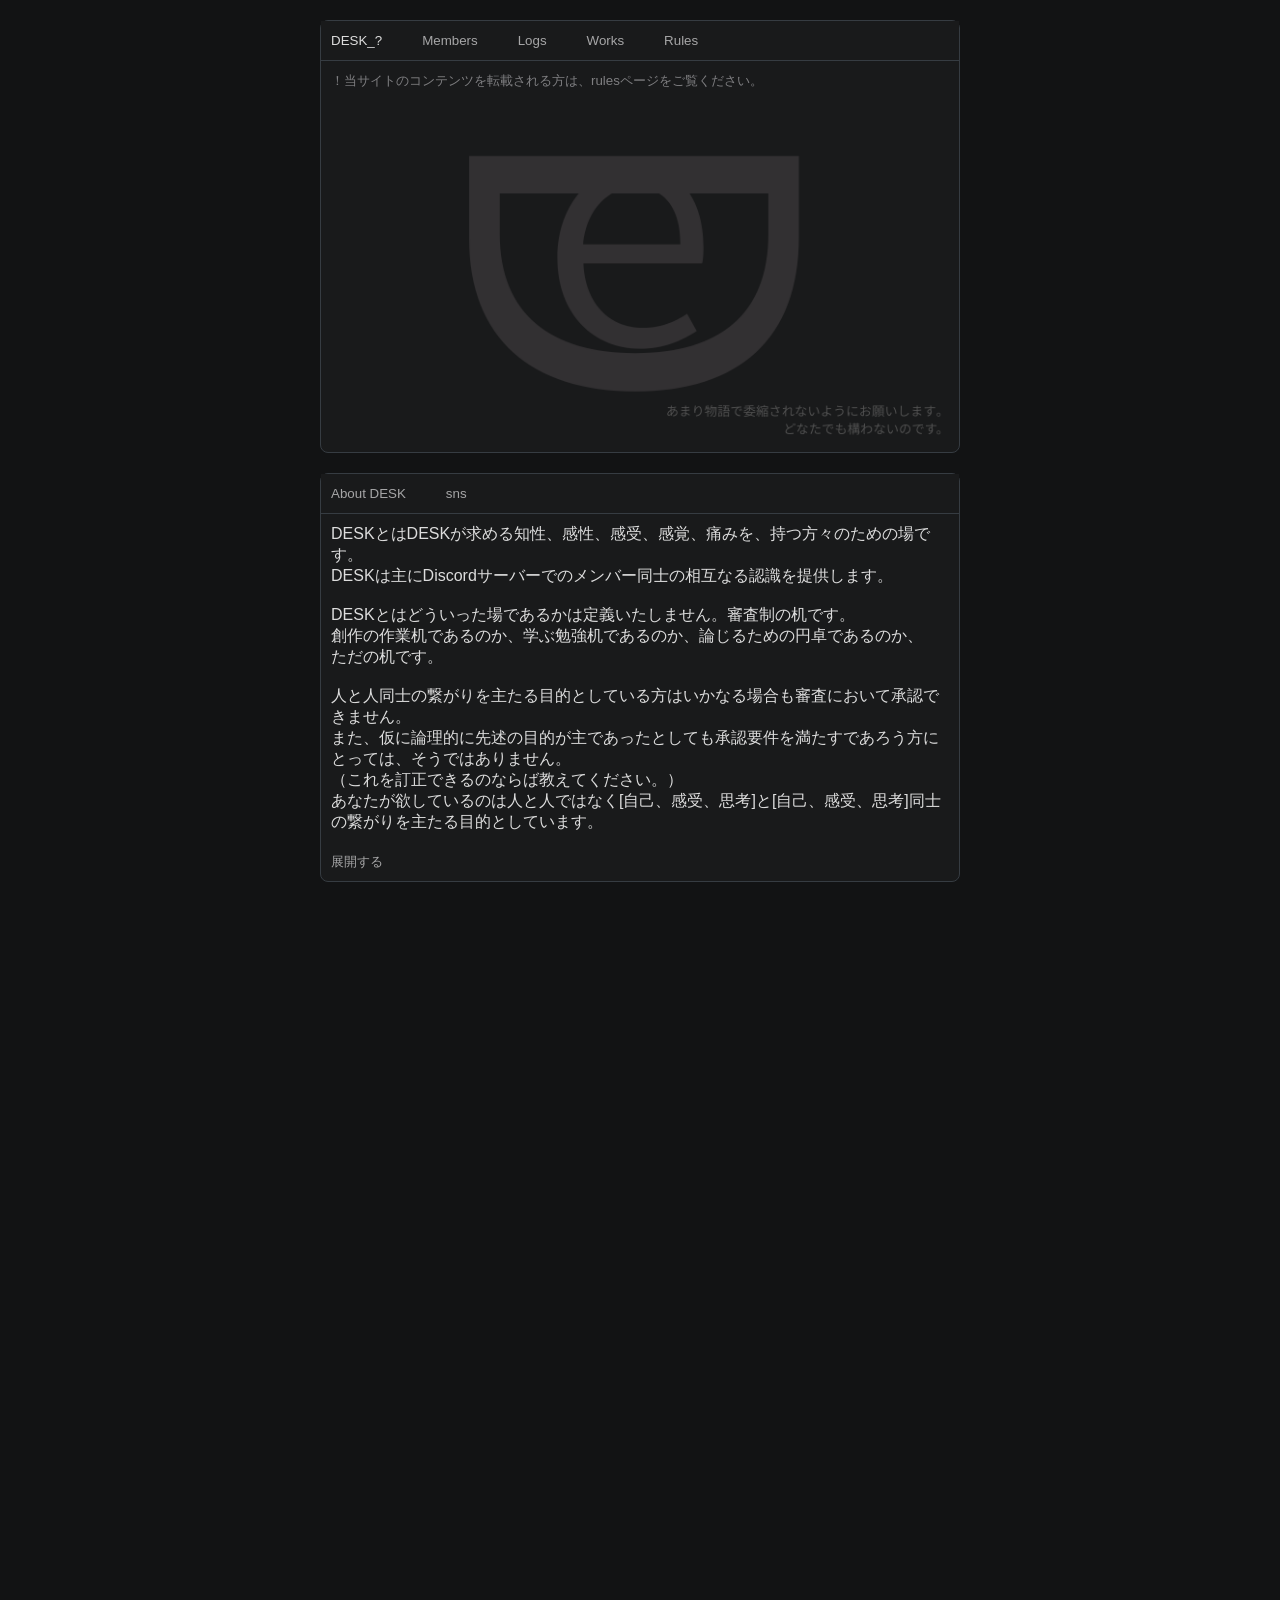
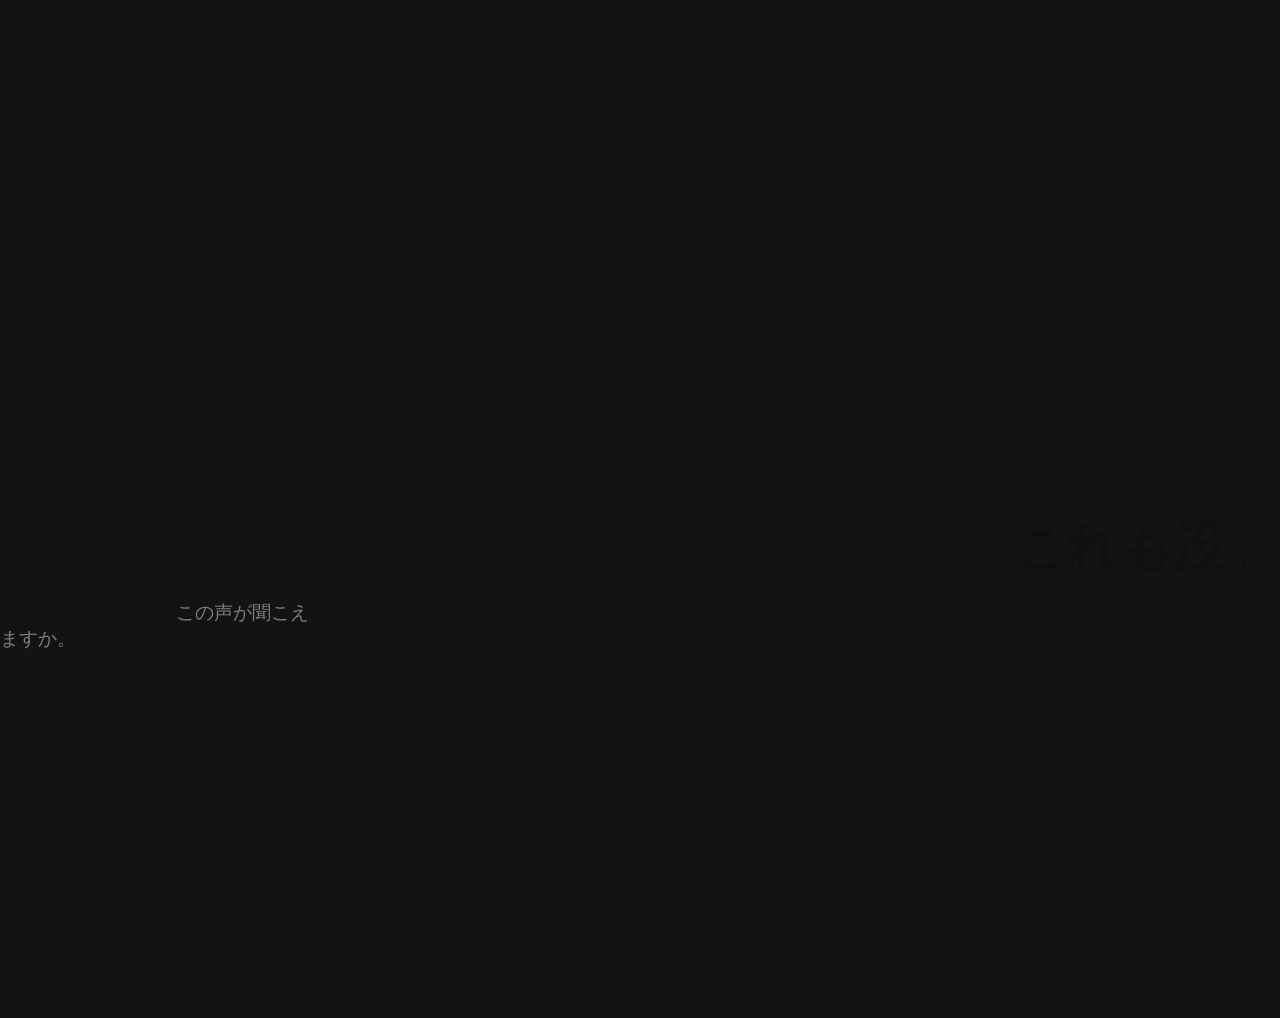
==== index.html @ d66de05a "a" ====
<!DOCTYPE html>
<html lang="ja">

<head>
    <meta charset="UTF-8">
    <meta name="theme-color" content="#000000">
    <meta name="viewport" content="width=device-width, initial-scale=1.0">
    <meta name="description"
        content="DESKとはDESKが求める知性、感性、感受、感覚、痛みを、持つ方々のための場です。DESKは主にDiscordサーバーでのメンバー同士の相互なる認識を提供します。">
    <title>DESK</title>
    <link rel="stylesheet" href="style.css">
    <link rel="icon" href="favicon.png" type="image/png">
</head>

<body class="font">
    <div class="AboutDesk">

        <div class="AboutDeskLeft hide" style="font-size: 120%; color: #00000000;">
            詩、みたいなものをよく書く。そういう時は大抵感情が高ぶっている。感動するとか、悲しくなるとか、怒るとか。足りないことばで言うならそうだった。
            詩みたいなもの、というのは、詩といえる風なクオリティにはとても及ばないからだった。
            でもクオリティはどうでも良かった。<span style="font-weight: bolder; font-size: 150%;">詩、</span>もどきじゃなきゃ言葉が足りなくなるから。勝手にそういう風に言葉を運んでしまう。詩を書こうなんて思ったことは無い。

            写真を撮る。チラシを切り抜く。美味しかったものをメモにいれて。
            友達と話す。家族と話す。私の好きなものを話したら、よく分からなくなる。
            写真をあげる。見えた事をあげる。140字に収める。
            「エモい」を見る。感想を見る。普通ってこんなんか。
            言葉が足りない。言葉にしてはいけない。だから写真を撮る。チラシを切り抜く。<span style="font-weight: bolder; font-size: 150%;">「あれ」</span>を感じた物を保存しておく。ふと「死ぬ」が浮かぶ。
            それも保存しておく。

            論理的です。小難しいなあってよく言われます。僕が小難しいのではなく小難しいと言う人が何も知らないだけです。僕は至って冷静です。小難しいという人が感情的なだけです。僕は僕です。僕という人が理解してもらえないだけです。僕は論理的なんかじゃありません。合っているはずなのに話が通じないのはどうしてです？　小難しいのは分かっているんです。分かってほしいだけです。寂しいだけです。

            夢を持ってるんだ。いいね。人を救いたいんだ。いいね。私もよくわかるよ。あなたはいい人だね。
            私？　私は画家になりたいんだ。前に言っていたっけ。
            夢、別に、夢じゃないよ。
            ううん、画家になれないなら死んだ方がいいんだ。
            違うよ。夢じゃないよ。お願いだから、夢だなんて言わないでくれ。

            早く死ぬべき七月ぐらいからずっと思ってる。どうやろうかずっと考えてる。早く目覚めるのもどうでもいい。昼に起きて、ずっと音楽を聞いて、今日作る物を考える。結局また詞に死の文字が入る。嫌だなと思いつつ、作るのが馬鹿みたいに面白かった。毎日こうだわ（笑

            十四歳ぐらいからじゃない？　昔から見てた友達を見てたらもやってした。
            友達が盛り上がってたらもやってした。解釈違いじゃない？　ねえ？　<span style="font-weight: bolder; font-size: 150%;">野暮か。</span>
            なんだろう、見えてるのに語彙力ないや。どうにか頑張ったら、「深淵」？　？

            人は知っている痛みで住む世界が変わるという持論があるけれど、私が、あいや、私の言葉が視界に入ったら世界観乱れる感じとかする？　まあ、みんな誰かと話せば世界観歪むけど、私はどのぐらいあなたの世界観壊せてる？

            生きる事が最大の自傷行為になってる人っているのかな？
            でも理論上はいるんじゃないの？
            会ったことないけど。知りたいわ。気になる。

            想像のつかないものを全部かわいそうに分類しないでください。理解の及ばないものを全部めんどくさいに分類しないでください。仕方がなくこうしていることを中二病と呼ばないでください。なにもわかってない。これは奇のてらいじゃないです。本物です。だったら近づかないでください。僕を見ないでください。これを若さと呼ばないでください。説明させてください。お願いだから。やめてください。僕に言っています。僕の言葉を奪わないでください。僕の言葉で説明させてください。お願します。すいません、
            <span class="gray">この声が聞こえますか。</span>それなら安心します。
            おやすみなさい。

            堪らなく苦しいけれどこれが治ったところで僕の唯一の尊厳がなくなるから、あなた方を軽蔑する。手を振り払う。それで、ここに誰もいない事に気づく。

            あ、この人はきっと絶望しきってるなあ。でもこれは気分に溺れてるだけだなあ。論理がないや。
            元気になったら、幸せだろうな。
            この子は憂鬱とは無縁だなあ。でも、痛みには敏感だろうな。それと寂しさと。
            私が視界に入ったらかわいそうだ。<span style="font-weight: bolder; font-size: 150%;">ばいばい。</span>

        </div>

        <div class="AboutDeskCenterBlanc selnoback">
            <div class="AboutDeskCenter">
                <header class="Header">
                    <button class="HButton" style="color: #dddddd;">DESK_?</button>
                    <button class="HButton" onclick="location.href='members/members.html'">Members</button>
                    <button class="HButton" onclick="location.href='chatlogs/logs.html'">Logs</button>
                    <button class="HButton" onclick="location.href='works/works.html'">Works</button>
                    <button class="HButton" onclick="location.href='rules/rules.html'">Rules</button>
                </header>
                <div class="left">
                    <small class="gray">！当サイトのコンテンツを転載される方は、rulesページをご覧ください。</small><br>
                    <img alt="DESK eye" src="catch.png" style="object-fit: contain; width: 100%; height: 100%;"></img>
                </div>
            </div>
            <div class="AboutDeskCenter">
                <header class="Header">
                    <button class="HButton" onclick="replaceContent('index_text.html', 'about_desk_c', 'window2')">About
                        DESK</button>
                    <button class="HButton"
                        onclick="replaceContent('index_text.html', 'SNS', 'window2')">sns</button>
                </header>
                <div id="window2">
                    <div class="left">
                        DESKとはDESKが求める知性、感性、感受、感覚、痛みを、持つ方々のための場です。<br>DESKは主にDiscordサーバーでのメンバー同士の相互なる認識を提供します。<br><br>DESKとはどういった場であるかは定義いたしません。審査制の机です。<br>創作の作業机であるのか、学ぶ勉強机であるのか、論じるための円卓であるのか、<br>ただの机です。<br><br>人と人同士の繋がりを主たる目的としている方はいかなる場合も審査において承認できません。<br>また、仮に論理的に先述の目的が主であったとしても承認要件を満たすであろう方にとっては、そうではありません。<br>（これを訂正できるのならば教えてください。）<br>あなたが欲しているのは人と人ではなく[自己、感受、思考]と[自己、感受、思考]同士の繋がりを主たる目的としています。
                        </div>
                    <button class="HButton left" onclick="replaceContent('index_text.html', 'about_desk', 'window2')">
                        展開する</button>
                </div>
            </div>
            <div><br><br></div>
        </div>
        <div class="AboutDeskRight hide" style="font-size: 110%;">
            <span style="color: #00000000;" class="noise">→[改行]ただの机です。
ただの机です。そういう風にここをDESKと名乗るようになったのは特に何も考えは込めていなかった。ただの場を作りたかったとき、私のような人間を集めて、話すでも何かを作るでも独り言をするでも、ただただ、なんでもよく、互いがいるだけの、互いを探さなくて住むための場所。というのが一つの考えであったから、適当な言葉を探した。それが机で、机のままだと不格好だからDESKとした。
こういう物を作るのはただの楽しいことで、何にも、誰かの支えになるだとか、そういう意図なんかなく、話し相手を集めたいだけのこれ。
作っている間は楽しいけど。間はね。
六十分前までの楽さ、をすっかり思い出せない今に、なんとなく動けるように曲とプレイリストと。どうだろう、私をそのまま投影できる曲なんか知ってたっけな。
と、思ったことをこうして小説らしく書き起こしているのだけれど。ところで、AboutDeskはもう読んだのかな。途中で離脱されない限りはどうしようがこれは作品として成立しますよ。最後まで読んでもらえると嬉しいです。気付かないそれ自体もコンセプチュアルアートみたいなものです。で、これ自体も最後まで読んでくださいね気づかれたのならば。左側の言葉は私が書いた、それらしい言葉たちです。共感してもらえたら狙い通りです。
連日、一日中ずっとテキストをいじくりまわしてます。コードにしろ（素人ですけどね）、こういう作品にしろ、チャットもですね。そのせいか頭が痛いんです。
<span style="text-decoration: line-through;">見せ場では感情、感情を持ってくるようにしています。痛みを文字に焼き付けられるように。</span>没。
<span style="text-decoration: line-through;">私はこうして作品を作っていないと私自身を誰彼に認めてもらえないので</span>没。
<span style="text-decoration: line-through;">どうして作品を作るかというと、言葉にでき</span>没。
言葉にはできるんです。でもどうしても汚いので。没です。
もっとひどい没を見せてあげます。
<span style="text-decoration: line-through;">助けてくれやしないでしょうか
とはいえなにがどうというわけでもないですけど
どうか読んでください
分量だって多くないですから、、、（そういう問題でもないとは思いますけど）
認識されないものは実在できなくなります
助けてください
なにも語れないです
何の言葉もいらないので、助けようとしたとしてもどうにもなりはしないので
作品たちとめをあわせてはくれないでしょうか
すいません本当に
認識できる人自体が滅多にいないのはわかっていただけるとは思いますが、
願いです
いや、ただの作品です
なにもないです特別なものは
そこらへんの石ころを見て、あ、あるな
それが救いです
きっと
迷惑ですいません
怖いので、死にたくはないので、これには返信なさらないでください
タイムラインに流れてきたから見てみた、ということにして、このdm自体は目に入れないでください
返信はやめてください
眠いので眠ります</span>没、というのは嘘で、非常によくできた出力の仕方です。すいません。これ自体は私の言葉なので、DMの内容を晒すことにはなってしまいますけど、お許しください。【伏せます】様。これ以上ご迷惑はおかけしないようにします。
辛いからこういうことをやっている？　と思われないでください。楽しいからやっているだけです。楽な時は辛いからこれをやっているなど思っていません。でもこれをやるしかありません。いいや、そうでもないかも。こうやって揺らぐので感情はただの感覚だと思うようにしています。とっても嫌いです。先生は、こういう風にはなりません。私だけがこうなります。私も表現者です。先生も表現者です。私の言葉を没にするのは先生です。
先生がしないことをやってみようと思います。先生は僕という私小説を書いている一介の表現者です。</span><br><span style="font-weight: bolder; font-size: 300%;">これも没。</span>
        </div>

    </div>
</body>
<script src="script.js"></script>
<svg style="display: none;">
    <filter id="noise">
        <feTurbulence type="fractalNoise" baseFrequency="0.8" numOctaves="3" result="noise" />
        <feDisplacementMap in="SourceGraphic" in2="noise" scale="3" />
    </filter>
</svg>
</html>
---- style.css ----
* {
    margin: 0;
    padding: 0;
    box-sizing: border-box;
}

html {
    background-color: #121314;
}

/**/
a {
    color: #3d8ce6;
    text-decoration: none;
}

a:hover {
    text-decoration: underline;
}

.font,
.ADHButton {
    font-family: "gg sans", "Noto Sans", "Segoe UI", "Helvetica Neue", Arial, "Hiragino Kaku Gothic ProN", "ヒラギノ角ゴ ProN W3", Meiryo, sans-serif;
}

.Header {
    height: 40px;
    width: 100%;
    display: flex;
    gap: 30px;
    background-color: #191a1b;
    border-bottom: 1px solid #363c42;
    text-align: right;
    line-height: 40px;
    box-sizing: border-box;
}

.HButton {
    display: inline-block;
    background-color: transparent;
    border: none;
    color: #a6a6a7;
    margin: 0px 0px 0px 10px;
}

.HButton:hover {
    display: inline-block;
    color: #dddddd;
    text-decoration: underline;
}

.AboutDesk {
    display: flex;
    width: 100%;
    min-height: 100vh;
}

.AboutDeskLeft,
.AboutDeskRight {
    width: 25%;
    flex-shrink: 0;
    background-color: #121314;
    font-family: "Yu Mincho", "游明朝", "Hiragino Mincho ProN", serif;
}

.selnoback::selection{
    background-color: #ff00009c;
}

.hide {
    color: #00000020;
}

.hide::selection {
    background-color: #ff0000;
    color: #000000;
}

.hide::-webkit-selection {
    background-color: #ff0000;
    color: #000000;
}

.AboutDeskLeft {
    text-align: left;
}

.AboutDeskRight {
    text-align: right;
}

.AboutDeskCenterBlanc {
    flex: 1;
    background-color: #121314;
    color: #dddddd;
}

.AboutDeskCenter {
    flex: 1;
    background-color: #191a1b;
    border: 1.5px solid #363c42;
    border-radius: 8px;
    color: #dddddd;
    margin: 20px 0px 20px 0px;
}

/*行揃え*/
.center {
    text-align: center;
    margin: 10px 10px 10px 10px;
}

.left {
    text-align: left;
    margin: 10px 10px 10px 10px;
}

.right {
    text-align: right;
    margin: 10px 10px 10px 10px;
}

/*上下マージンなしの揃え*/
.ncenter {
    text-align: center;
    margin: 0px 10px 0px 10px;
}

.nleft {
    text-align: left;
    margin: 0px 10px 0px 10px;
}

.nright {
    text-align: right;
    margin: 0px 10px 0px 10px;
}

/*縦書き揃え*/
.rl {
    writing-mode: vertical-rl;
    margin: 10px 10px 10px 10px;
}

.lr {
    writing-mode: vertical-lr;
    margin: 10px 10px 10px 10px;
}

/*コンテンツの配置制御*/
.jfl {
    justify-content: flex-start;
    display: flex;
    margin: 10px 10px 10px 10px;
}

.jfr {
    justify-content: flex-end;
    display: flex;
    margin: 10px 10px 10px 10px;
}

.jfc {
    justify-content: center;
    display: flex;
    margin: 10px 10px 10px 10px;
}

/*テキストボックス表示*/
.box {
    border: 1px solid #363c42;
    border-radius: 8px;
    background-color: #2c2e30;
    padding: 10px;
    position: relative;
    display: block;
}

/*メンバー用のポップ*/
.pop {
    position: relative;
    display: inline-block;
    cursor: pointer;
}

.pop-text {
    display: none;
    padding: 5px 10px;
    border-radius: 8px;
    border: 1px solid #363c42;
    background-color: #191a1b;
    position: absolute;
    z-index: 9999;
}

.pop:focus .pop-text {
    display: block;
}

/*color*/
.red {
    color: rgb(240, 19, 67);
}

.yellow {
    color: rgb(233, 205, 47);
}
.purple {
    color: rgb(185, 25, 185);
}

.cyan {
    color: rgb(57, 197, 197);
}

.green{
    color: #37ec6d;
}

.white {
    color: #dddddd;
}

.gray {
    color: #7e7e80;
}

.black {
    color: #000000;
}

.kaze{
    color:#227cc5;
}

.lemon{
    color: #e7e7c2;
}

/*メンションやチャンネル*/
.blue {
    color: rgb(106, 108, 230);
    background-color: rgb(48, 48, 94);
    border-radius: 8px;
    padding: 0px 4px;
}

.ban {
    text-decoration: line-through solid red;
}

.noise {
    filter: url(#noise);
}
/*区切り線*/
.TLine{
    border-top: 1px solid #363c42;
    padding: 8px 0px;
}

/*チャットログ用装飾*/
/*すれぬし*/
.nusi {
    background-color: #bbcfe9;
    color: #062b55;
    font-size: 60%;
    border-radius: 3px;
    padding: 0px 3px 0px 3px;
}

.time {
    color: #7e7e80;
    font-size: 70%;
}
/*リアクション*/
.react{
    border-radius: 8px;
    padding: 0px 3px;
    background-color: #3a3939;
    color: #7e7e80;
}
/*リプライ*/
.rp{
    font-size: 70%;
}

.fit {
    display: block;
    height: 250px;
    border-radius: 16px;
    max-width: 100%;
    margin: 10px 0;
}
/*画像挿入*/
.fitmini {
    display: block;
    height: 200px;
    border-radius: 16px;
    max-width: 100%;
    margin: 10px 0;
}
/*ログボダン*/
.LButton {
    background-color: transparent;
    border: 0px;
    color: #a0a3a7;
}

.LButton:hover {
    color: #dddddd;
    text-decoration: underline;
}

@media (max-width: 768px) {

    /*スマホ表示*/
    .AboutDeskLeft,
    .AboutDeskRight,
    .ADHLeft,
    .ADHRight {
        display: none;
    }
}

@media (min-width: 769px) {

    /* PC非表示 */
    .ADHHButton {
        display: none;
    }
}

.loading {
  color: #b6b6b6;
  animation: blink 0.9s infinite;
}

@keyframes blink {
  0% {
    opacity: 1;
  }
  50% {
    opacity: 0.4;
  }
  100% {
    opacity: 1; 
  }
}

/*検索ボタン*/
.SButton{
    padding: 1px 10px;
    border-radius:3px;
    border: 1px solid #363c42;
    background-color: #363c42;
    margin-left: 8px;
    color: #b6b6b6;
    height: 30px;
}

.SButton:focus{
    border: 1px solid #363c42;
    background-color: #191c1f;
    color: #818181;
}

.input{
    background-color: transparent;
    border-radius: 3px;
    border: 1px solid #363c42;
    color: #b6b6b6;
    width: 150px;
    height: 30px;
    padding: 2px 5px;
    margin: 5px 0px;
}

.input:focus{
    outline: none;
    border-radius: 3px;
    border:1px solid#7e7e80;
    color: #b6b6b6;
}
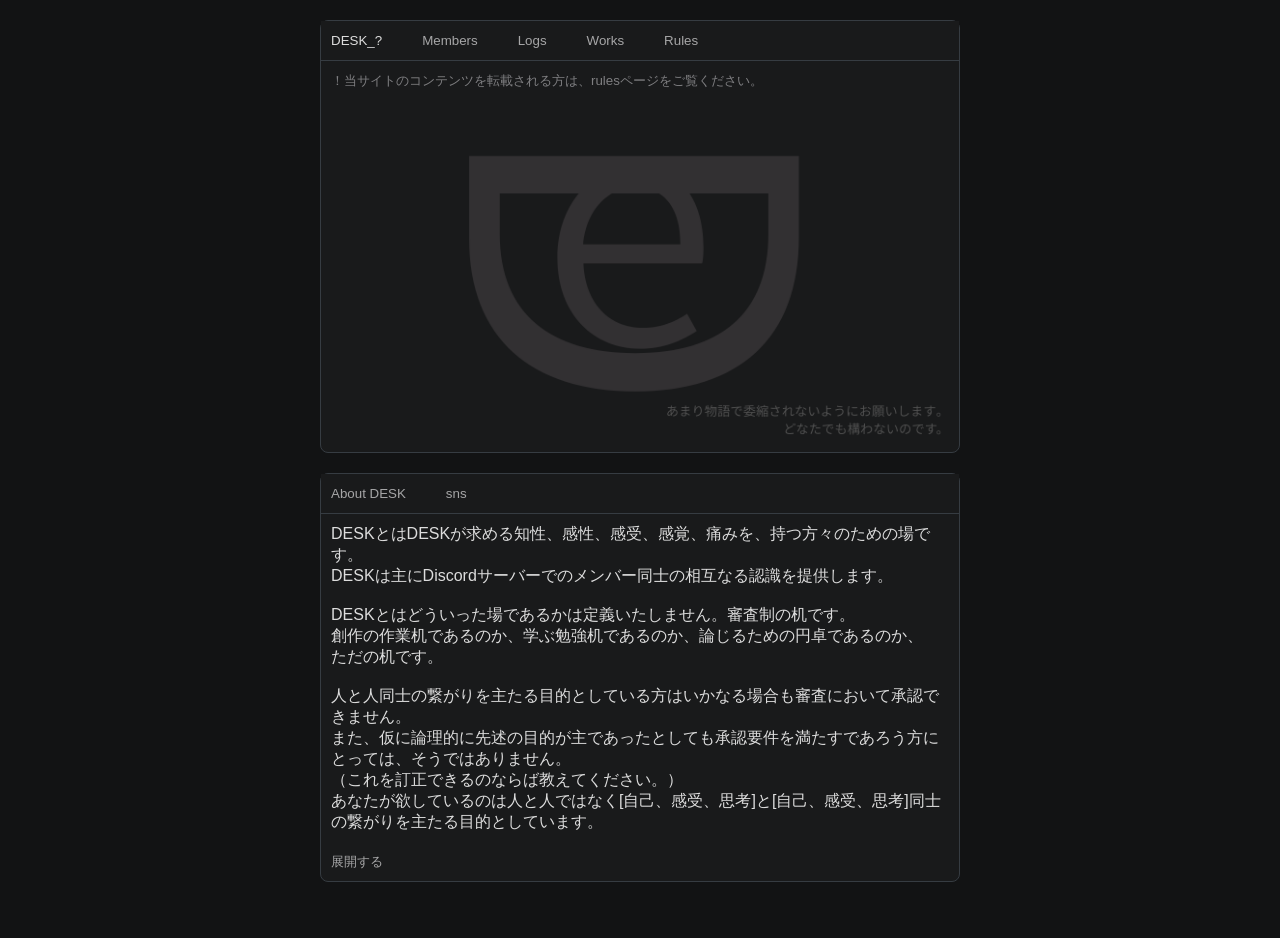
==== commit 6ab0b560: "waiwai" ====
--- a/index.html
+++ b/index.html
@@ -16,48 +16,6 @@
     <div class="AboutDesk">
 
         <div class="AboutDeskLeft hide" style="font-size: 120%; color: #00000000;">
-            詩、みたいなものをよく書く。そういう時は大抵感情が高ぶっている。感動するとか、悲しくなるとか、怒るとか。足りないことばで言うならそうだった。
-            詩みたいなもの、というのは、詩といえる風なクオリティにはとても及ばないからだった。
-            でもクオリティはどうでも良かった。<span style="font-weight: bolder; font-size: 150%;">詩、</span>もどきじゃなきゃ言葉が足りなくなるから。勝手にそういう風に言葉を運んでしまう。詩を書こうなんて思ったことは無い。
-
-            写真を撮る。チラシを切り抜く。美味しかったものをメモにいれて。
-            友達と話す。家族と話す。私の好きなものを話したら、よく分からなくなる。
-            写真をあげる。見えた事をあげる。140字に収める。
-            「エモい」を見る。感想を見る。普通ってこんなんか。
-            言葉が足りない。言葉にしてはいけない。だから写真を撮る。チラシを切り抜く。<span style="font-weight: bolder; font-size: 150%;">「あれ」</span>を感じた物を保存しておく。ふと「死ぬ」が浮かぶ。
-            それも保存しておく。
-
-            論理的です。小難しいなあってよく言われます。僕が小難しいのではなく小難しいと言う人が何も知らないだけです。僕は至って冷静です。小難しいという人が感情的なだけです。僕は僕です。僕という人が理解してもらえないだけです。僕は論理的なんかじゃありません。合っているはずなのに話が通じないのはどうしてです？　小難しいのは分かっているんです。分かってほしいだけです。寂しいだけです。
-
-            夢を持ってるんだ。いいね。人を救いたいんだ。いいね。私もよくわかるよ。あなたはいい人だね。
-            私？　私は画家になりたいんだ。前に言っていたっけ。
-            夢、別に、夢じゃないよ。
-            ううん、画家になれないなら死んだ方がいいんだ。
-            違うよ。夢じゃないよ。お願いだから、夢だなんて言わないでくれ。
-
-            早く死ぬべき七月ぐらいからずっと思ってる。どうやろうかずっと考えてる。早く目覚めるのもどうでもいい。昼に起きて、ずっと音楽を聞いて、今日作る物を考える。結局また詞に死の文字が入る。嫌だなと思いつつ、作るのが馬鹿みたいに面白かった。毎日こうだわ（笑
-
-            十四歳ぐらいからじゃない？　昔から見てた友達を見てたらもやってした。
-            友達が盛り上がってたらもやってした。解釈違いじゃない？　ねえ？　<span style="font-weight: bolder; font-size: 150%;">野暮か。</span>
-            なんだろう、見えてるのに語彙力ないや。どうにか頑張ったら、「深淵」？　？
-
-            人は知っている痛みで住む世界が変わるという持論があるけれど、私が、あいや、私の言葉が視界に入ったら世界観乱れる感じとかする？　まあ、みんな誰かと話せば世界観歪むけど、私はどのぐらいあなたの世界観壊せてる？
-
-            生きる事が最大の自傷行為になってる人っているのかな？
-            でも理論上はいるんじゃないの？
-            会ったことないけど。知りたいわ。気になる。
-
-            想像のつかないものを全部かわいそうに分類しないでください。理解の及ばないものを全部めんどくさいに分類しないでください。仕方がなくこうしていることを中二病と呼ばないでください。なにもわかってない。これは奇のてらいじゃないです。本物です。だったら近づかないでください。僕を見ないでください。これを若さと呼ばないでください。説明させてください。お願いだから。やめてください。僕に言っています。僕の言葉を奪わないでください。僕の言葉で説明させてください。お願します。すいません、
-            <span class="gray">この声が聞こえますか。</span>それなら安心します。
-            おやすみなさい。
-
-            堪らなく苦しいけれどこれが治ったところで僕の唯一の尊厳がなくなるから、あなた方を軽蔑する。手を振り払う。それで、ここに誰もいない事に気づく。
-
-            あ、この人はきっと絶望しきってるなあ。でもこれは気分に溺れてるだけだなあ。論理がないや。
-            元気になったら、幸せだろうな。
-            この子は憂鬱とは無縁だなあ。でも、痛みには敏感だろうな。それと寂しさと。
-            私が視界に入ったらかわいそうだ。<span style="font-weight: bolder; font-size: 150%;">ばいばい。</span>
-
         </div>
 
         <div class="AboutDeskCenterBlanc selnoback">
@@ -92,42 +50,6 @@
             <div><br><br></div>
         </div>
         <div class="AboutDeskRight hide" style="font-size: 110%;">
-            <span style="color: #00000000;" class="noise">→[改行]ただの机です。
-ただの机です。そういう風にここをDESKと名乗るようになったのは特に何も考えは込めていなかった。ただの場を作りたかったとき、私のような人間を集めて、話すでも何かを作るでも独り言をするでも、ただただ、なんでもよく、互いがいるだけの、互いを探さなくて住むための場所。というのが一つの考えであったから、適当な言葉を探した。それが机で、机のままだと不格好だからDESKとした。
-こういう物を作るのはただの楽しいことで、何にも、誰かの支えになるだとか、そういう意図なんかなく、話し相手を集めたいだけのこれ。
-作っている間は楽しいけど。間はね。
-六十分前までの楽さ、をすっかり思い出せない今に、なんとなく動けるように曲とプレイリストと。どうだろう、私をそのまま投影できる曲なんか知ってたっけな。
-と、思ったことをこうして小説らしく書き起こしているのだけれど。ところで、AboutDeskはもう読んだのかな。途中で離脱されない限りはどうしようがこれは作品として成立しますよ。最後まで読んでもらえると嬉しいです。気付かないそれ自体もコンセプチュアルアートみたいなものです。で、これ自体も最後まで読んでくださいね気づかれたのならば。左側の言葉は私が書いた、それらしい言葉たちです。共感してもらえたら狙い通りです。
-連日、一日中ずっとテキストをいじくりまわしてます。コードにしろ（素人ですけどね）、こういう作品にしろ、チャットもですね。そのせいか頭が痛いんです。
-<span style="text-decoration: line-through;">見せ場では感情、感情を持ってくるようにしています。痛みを文字に焼き付けられるように。</span>没。
-<span style="text-decoration: line-through;">私はこうして作品を作っていないと私自身を誰彼に認めてもらえないので</span>没。
-<span style="text-decoration: line-through;">どうして作品を作るかというと、言葉にでき</span>没。
-言葉にはできるんです。でもどうしても汚いので。没です。
-もっとひどい没を見せてあげます。
-<span style="text-decoration: line-through;">助けてくれやしないでしょうか
-とはいえなにがどうというわけでもないですけど
-どうか読んでください
-分量だって多くないですから、、、（そういう問題でもないとは思いますけど）
-認識されないものは実在できなくなります
-助けてください
-なにも語れないです
-何の言葉もいらないので、助けようとしたとしてもどうにもなりはしないので
-作品たちとめをあわせてはくれないでしょうか
-すいません本当に
-認識できる人自体が滅多にいないのはわかっていただけるとは思いますが、
-願いです
-いや、ただの作品です
-なにもないです特別なものは
-そこらへんの石ころを見て、あ、あるな
-それが救いです
-きっと
-迷惑ですいません
-怖いので、死にたくはないので、これには返信なさらないでください
-タイムラインに流れてきたから見てみた、ということにして、このdm自体は目に入れないでください
-返信はやめてください
-眠いので眠ります</span>没、というのは嘘で、非常によくできた出力の仕方です。すいません。これ自体は私の言葉なので、DMの内容を晒すことにはなってしまいますけど、お許しください。【伏せます】様。これ以上ご迷惑はおかけしないようにします。
-辛いからこういうことをやっている？　と思われないでください。楽しいからやっているだけです。楽な時は辛いからこれをやっているなど思っていません。でもこれをやるしかありません。いいや、そうでもないかも。こうやって揺らぐので感情はただの感覚だと思うようにしています。とっても嫌いです。先生は、こういう風にはなりません。私だけがこうなります。私も表現者です。先生も表現者です。私の言葉を没にするのは先生です。
-先生がしないことをやってみようと思います。先生は僕という私小説を書いている一介の表現者です。</span><br><span style="font-weight: bolder; font-size: 300%;">これも没。</span>
         </div>
 
     </div>
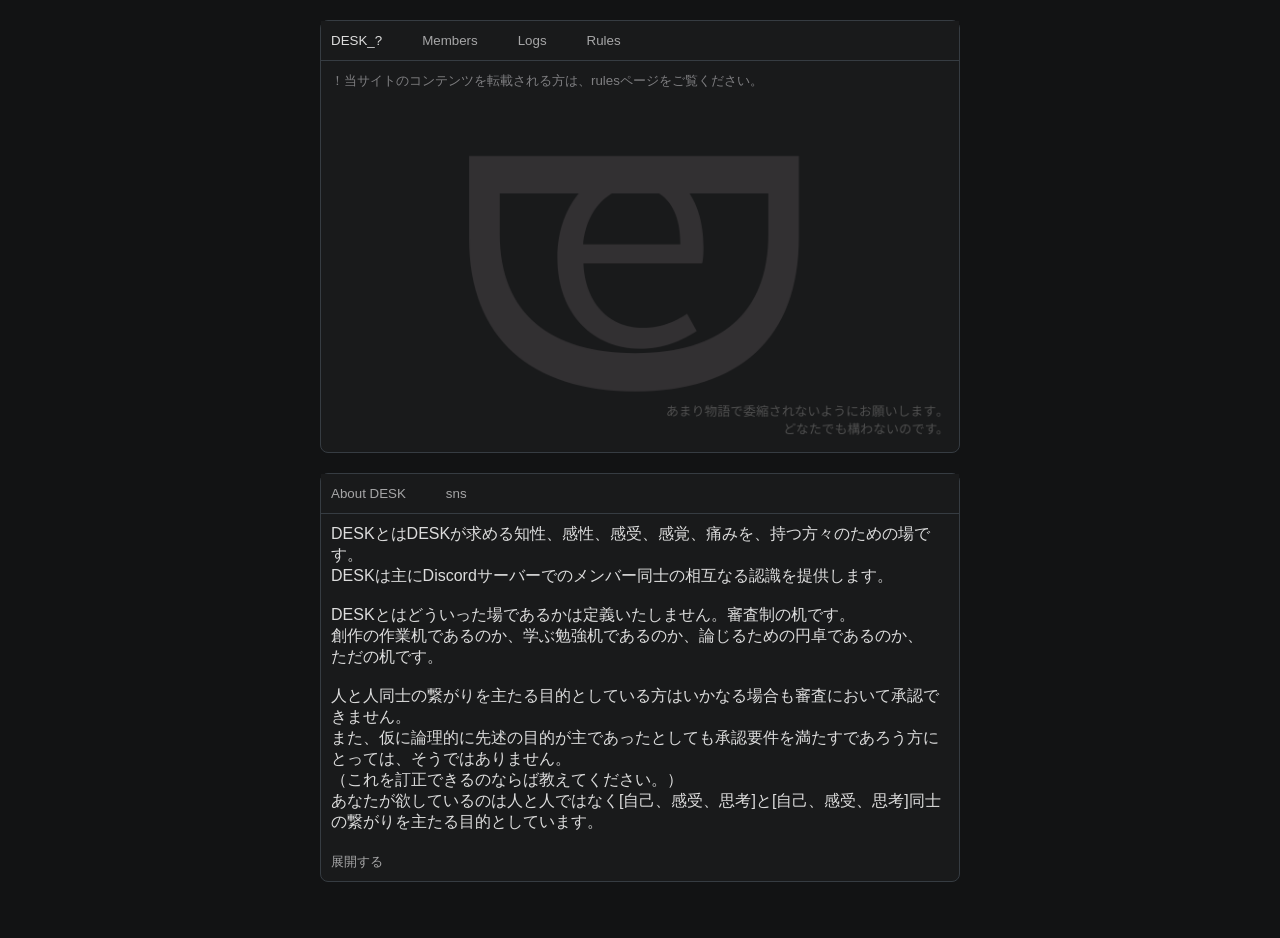
==== commit 6998abe5: "a" ====
--- a/index.html
+++ b/index.html
@@ -24,7 +24,7 @@
                     <button class="HButton" style="color: #dddddd;">DESK_?</button>
                     <button class="HButton" onclick="location.href='members/members.html'">Members</button>
                     <button class="HButton" onclick="location.href='chatlogs/logs.html'">Logs</button>
-                    <button class="HButton" onclick="location.href='works/works.html'">Works</button>
+                    <!-- <button class="HButton" onclick="location.href='works/works.html'">Works</button> -->
                     <button class="HButton" onclick="location.href='rules/rules.html'">Rules</button>
                 </header>
                 <div class="left">
